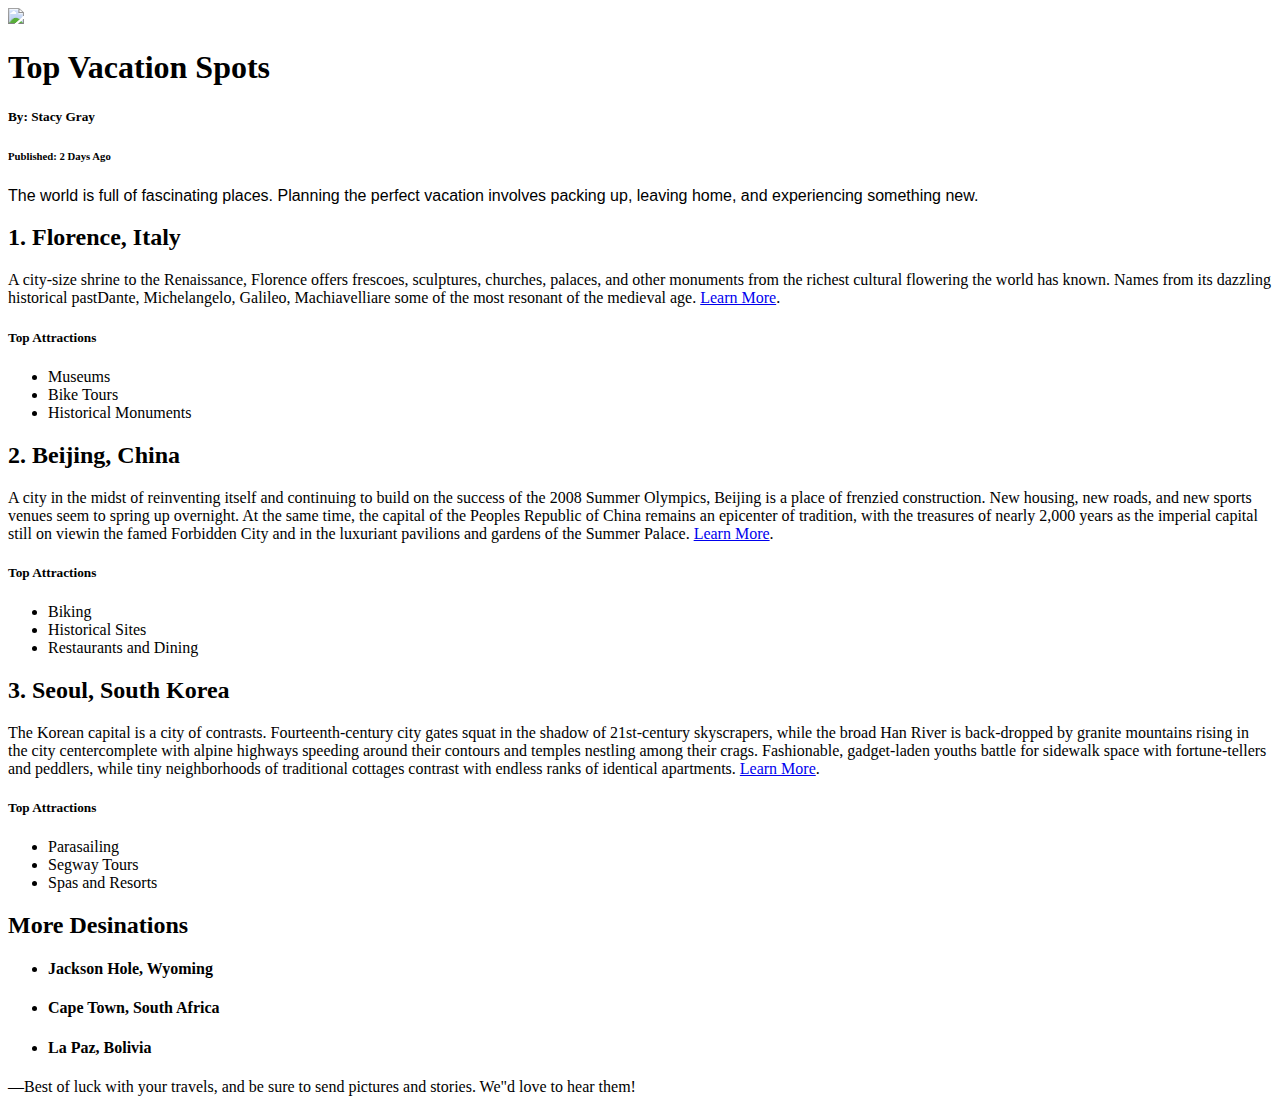
==== 03_css_setup/index.html @ e1d2bf22 "Inline Styles" ====
<!DOCTYPE html>
<html>

<head>
    <title>Vacation World</title>
</head>

<body>
    <img src="https://s3.amazonaws.com/codecademy-content/courses/freelance-1/unit-2/explorer.jpeg" />
    <h1 class="title">Top Vacation Spots</h1>
    <h5>By: Stacy Gray</h5>
    <h6>Published: 2 Days Ago</h6>

    <p style="font-family: Arial;">The world is full of fascinating places. Planning the perfect vacation involves
        packing up, leaving home, and experiencing something new.</p>

    <h2 class="destination">1. Florence, Italy</h2>
    <div class="description">A city-size shrine to the Renaissance, Florence offers frescoes, sculptures, churches,
        palaces, and other monuments from the richest cultural flowering the world has known. Names from its dazzling
        historical pastDante, Michelangelo, Galileo, Machiavelliare some of the most resonant of the medieval age. <a
            href="http://travel.nationalgeographic.com/travel/city-guides/florence-italy/" target="_blank">Learn
            More</a>.
        <h5>Top Attractions</h5>
        <ul>
            <li>Museums</li>
            <li>Bike Tours</li>
            <li>Historical Monuments</li>
        </ul>
    </div>

    <h2 class="destination">2. Beijing, China</h2>
    <div class="description">A city in the midst of reinventing itself and continuing to build on the success of the
        2008 Summer Olympics, Beijing is a place of frenzied construction. New housing, new roads, and new sports venues
        seem to spring up overnight. At the same time, the capital of the Peoples Republic of China remains an epicenter
        of tradition, with the treasures of nearly 2,000 years as the imperial capital still on viewin the famed
        Forbidden City and in the luxuriant pavilions and gardens of the Summer Palace.
        <a href="http://travel.nationalgeographic.com/travel/city-guides/beijing-china/" target="_blank">Learn More</a>.
        <h5>Top Attractions</h5>
        <ul>
            <li>Biking</li>
            <li>Historical Sites</li>
            <li>Restaurants and Dining</li>
        </ul>
    </div>

    <h2 class="destination">3. Seoul, South Korea</h2>
    <div class="description">The Korean capital is a city of contrasts. Fourteenth-century city gates squat in the
        shadow of 21st-century skyscrapers, while the broad Han River is back-dropped by granite mountains rising in the
        city centercomplete with alpine highways speeding around their contours and temples nestling among their crags.
        Fashionable, gadget-laden youths battle for sidewalk space with fortune-tellers and peddlers, while tiny
        neighborhoods of traditional cottages contrast with endless ranks of identical apartments.
        <a href="http://travel.nationalgeographic.com/travel/city-guides/seoul-south-korea/" target="_blank">Learn
            More</a>.
        <h5>Top Attractions</h5>
        <ul>
            <li>Parasailing</li>
            <li>Segway Tours</li>
            <li>Spas and Resorts</li>
        </ul>
    </div>

    <h2> More Desinations </h2>
    <ul>
        <li>
            <h4 class="destination">Jackson Hole, Wyoming</h4>
        </li>
        <li>
            <h4 class="destination">Cape Town, South Africa</h4>
        </li>
        <li>
            <h4 class="destination">La Paz, Bolivia</h4>
        </li>
    </ul>

    <p>&mdash;Best of luck with your travels, and be sure to send pictures and stories. We"d love to hear them!</p>


</body>

</html>
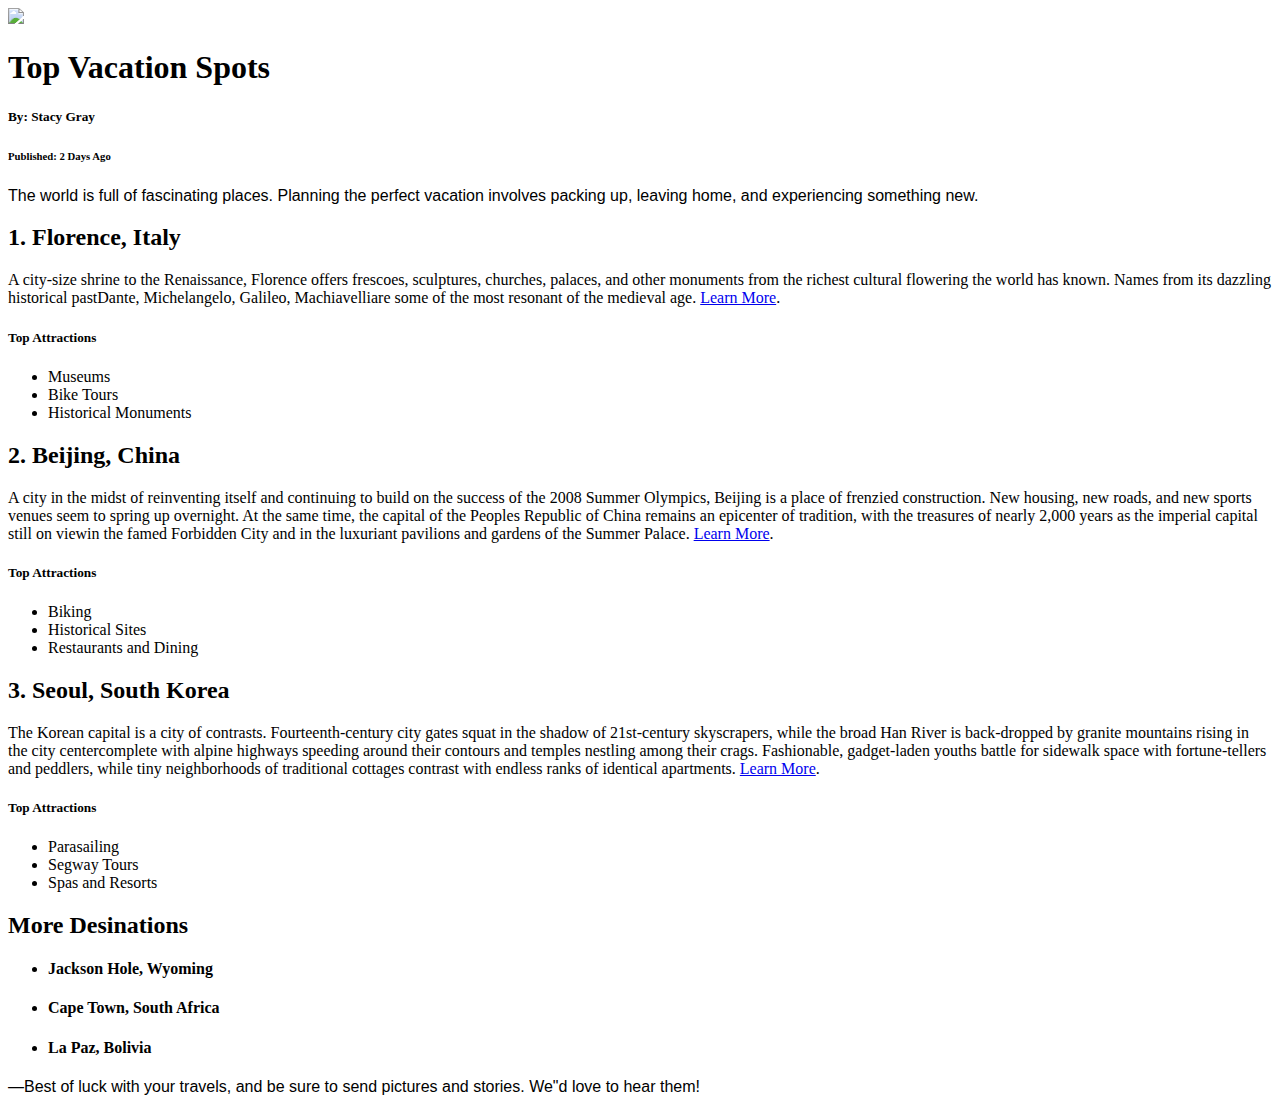
==== commit ab5a321b: "The <style> Tag" ====
--- a/03_css_setup/index.html
+++ b/03_css_setup/index.html
@@ -2,6 +2,11 @@
 <html>
 
 <head>
+    <style>
+        p {
+            font-family: Arial;
+        }
+    </style>
     <title>Vacation World</title>
 </head>
 
@@ -11,7 +16,7 @@
     <h5>By: Stacy Gray</h5>
     <h6>Published: 2 Days Ago</h6>
 
-    <p style="font-family: Arial;">The world is full of fascinating places. Planning the perfect vacation involves
+    <p>The world is full of fascinating places. Planning the perfect vacation involves
         packing up, leaving home, and experiencing something new.</p>
 
     <h2 class="destination">1. Florence, Italy</h2>
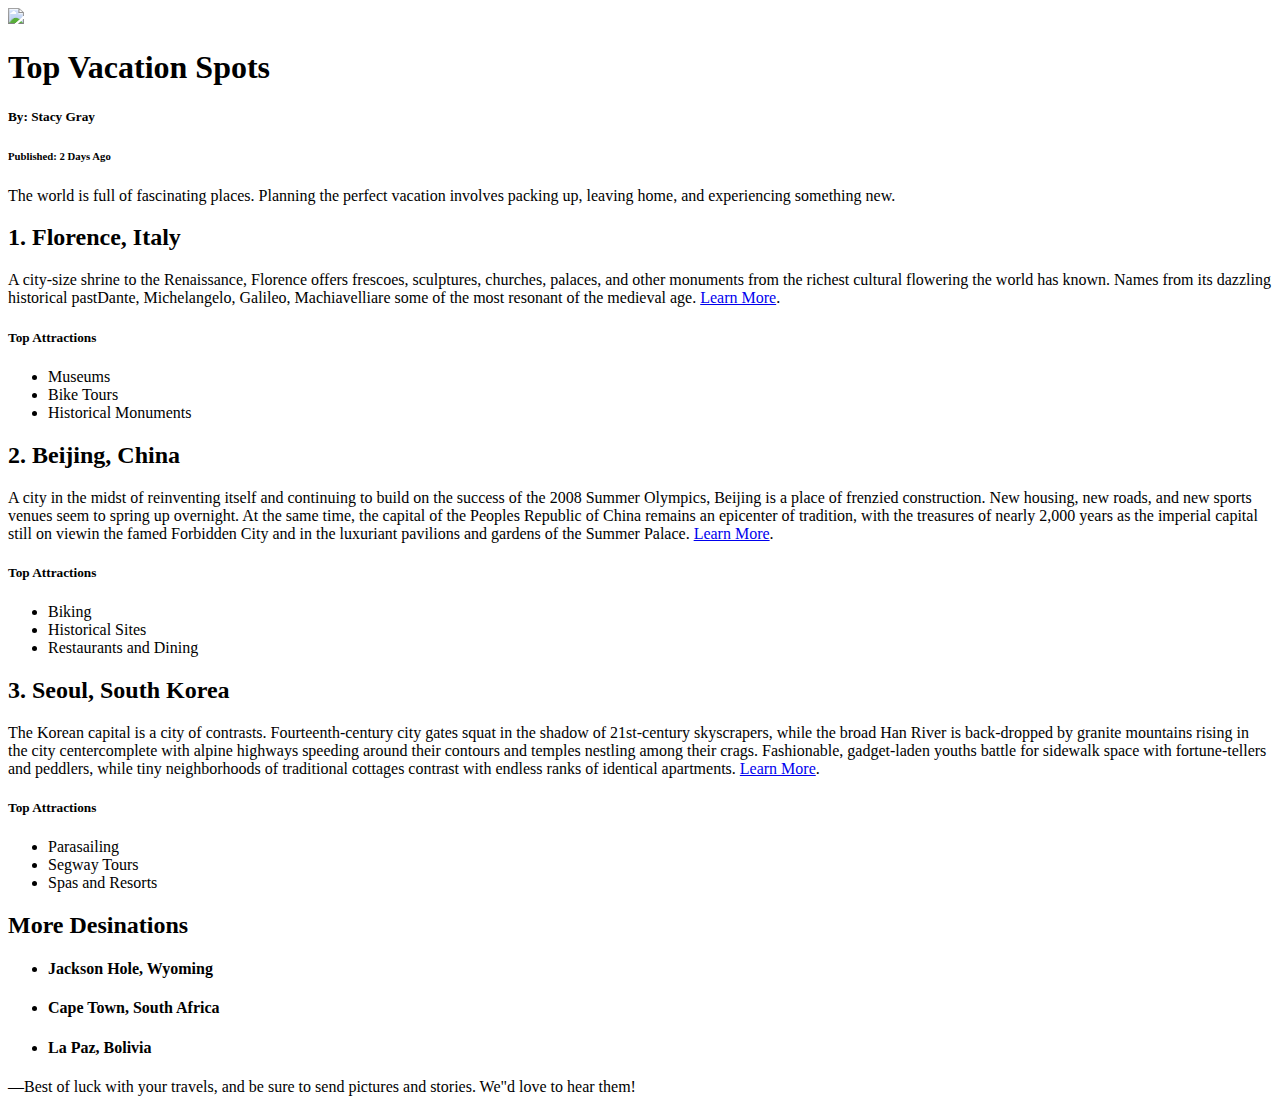
==== commit ff15f85b: "The .css file" ====
--- a/03_css_setup/index.html
+++ b/03_css_setup/index.html
@@ -2,11 +2,6 @@
 <html>
 
 <head>
-    <style>
-        p {
-            font-family: Arial;
-        }
-    </style>
     <title>Vacation World</title>
 </head>
 
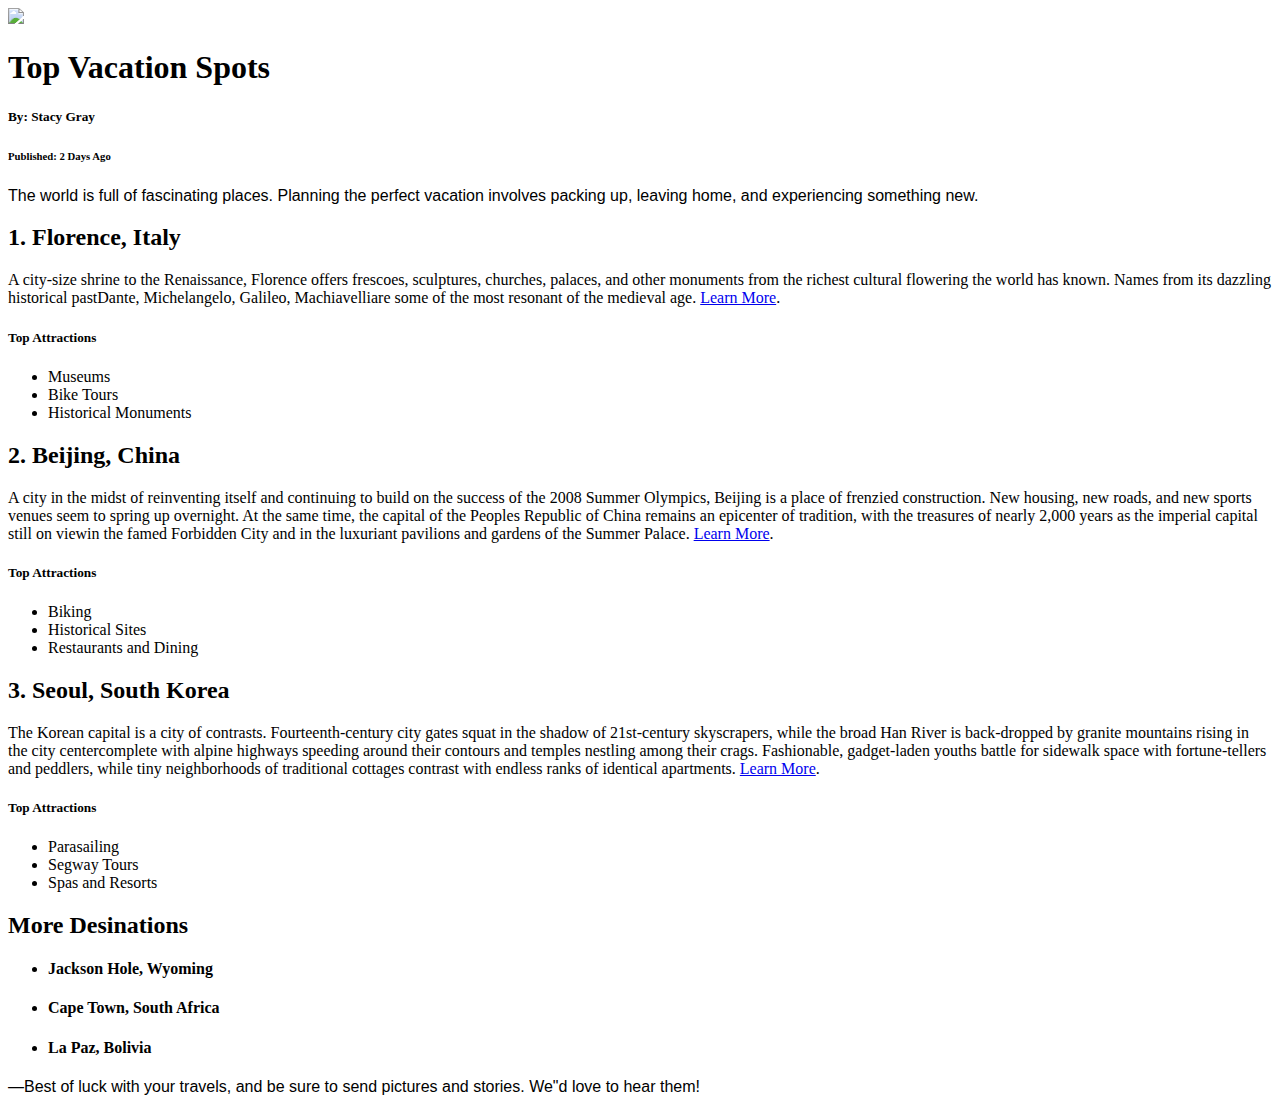
==== commit 2def897b: "Linking the CSS File" ====
--- a/03_css_setup/index.html
+++ b/03_css_setup/index.html
@@ -2,6 +2,7 @@
 <html>
 
 <head>
+    <link href="./style.css" type="text/css" rel="stylesheet">
     <title>Vacation World</title>
 </head>
 
--- a/03_css_setup/style.css
+++ b/03_css_setup/style.css
@@ -0,0 +1,3 @@
+p {
+    font-family: Arial;
+}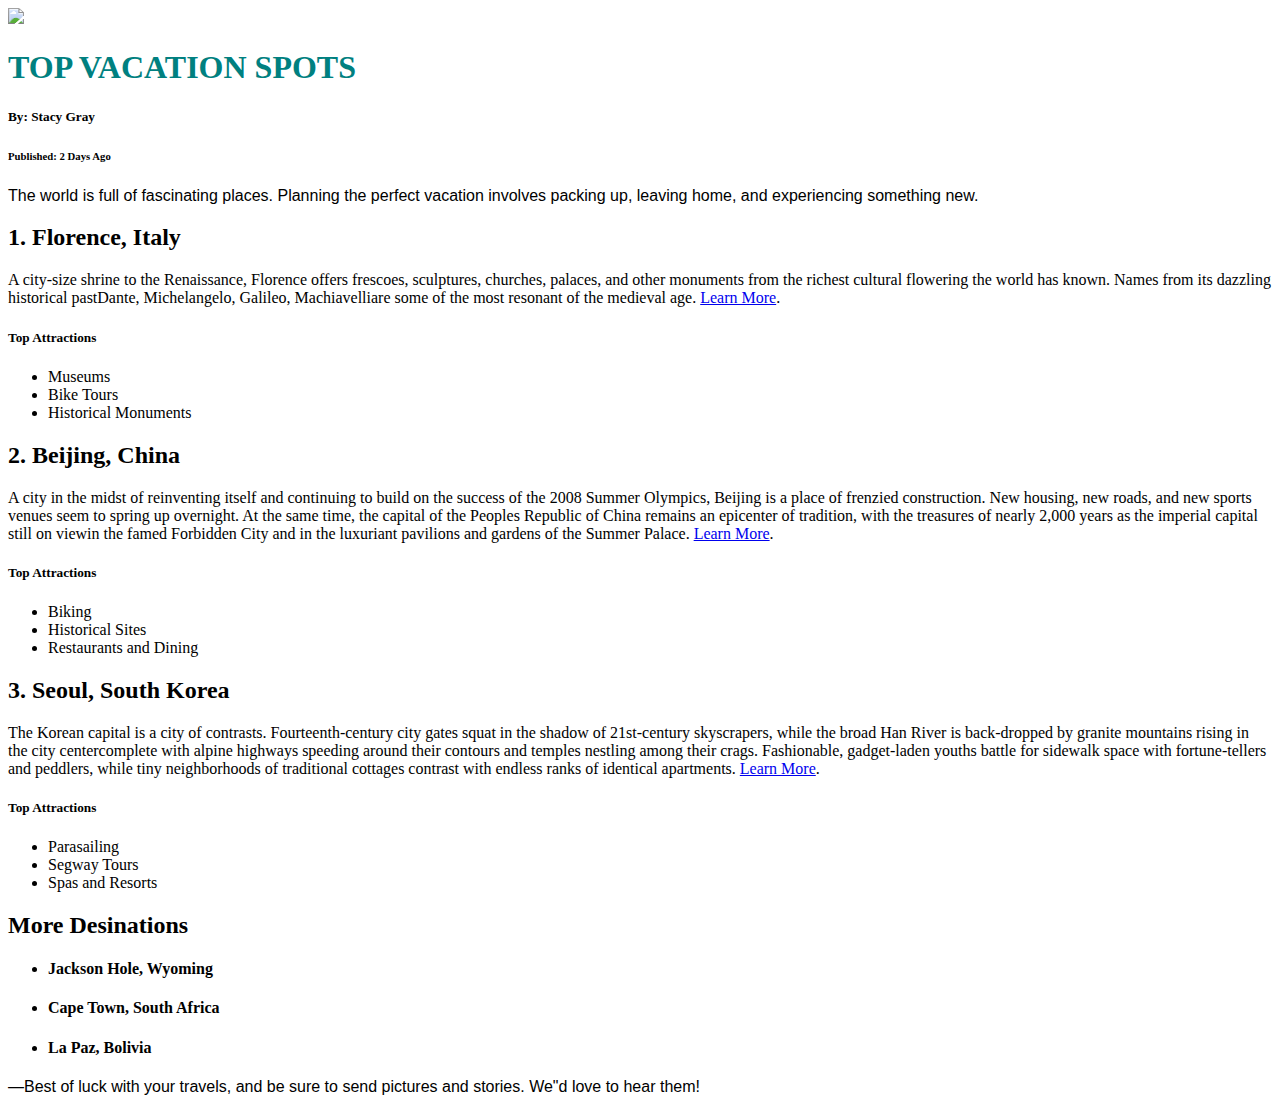
==== commit fe8b07a7: "Multiple Classes" ====
--- a/03_css_setup/index.html
+++ b/03_css_setup/index.html
@@ -8,7 +8,7 @@
 
 <body>
     <img src="https://s3.amazonaws.com/codecademy-content/courses/freelance-1/unit-2/explorer.jpeg" />
-    <h1 class="title">Top Vacation Spots</h1>
+    <h1 class="title uppercase">Top Vacation Spots</h1>
     <h5>By: Stacy Gray</h5>
     <h6>Published: 2 Days Ago</h6>
 
--- a/03_css_setup/style.css
+++ b/03_css_setup/style.css
@@ -1,3 +1,15 @@
 p {
     font-family: Arial;
+}
+
+h1 {
+    color: maroon;
+}
+
+.title {
+    color: teal;
+}
+
+.uppercase {
+    text-transform: uppercase;
 }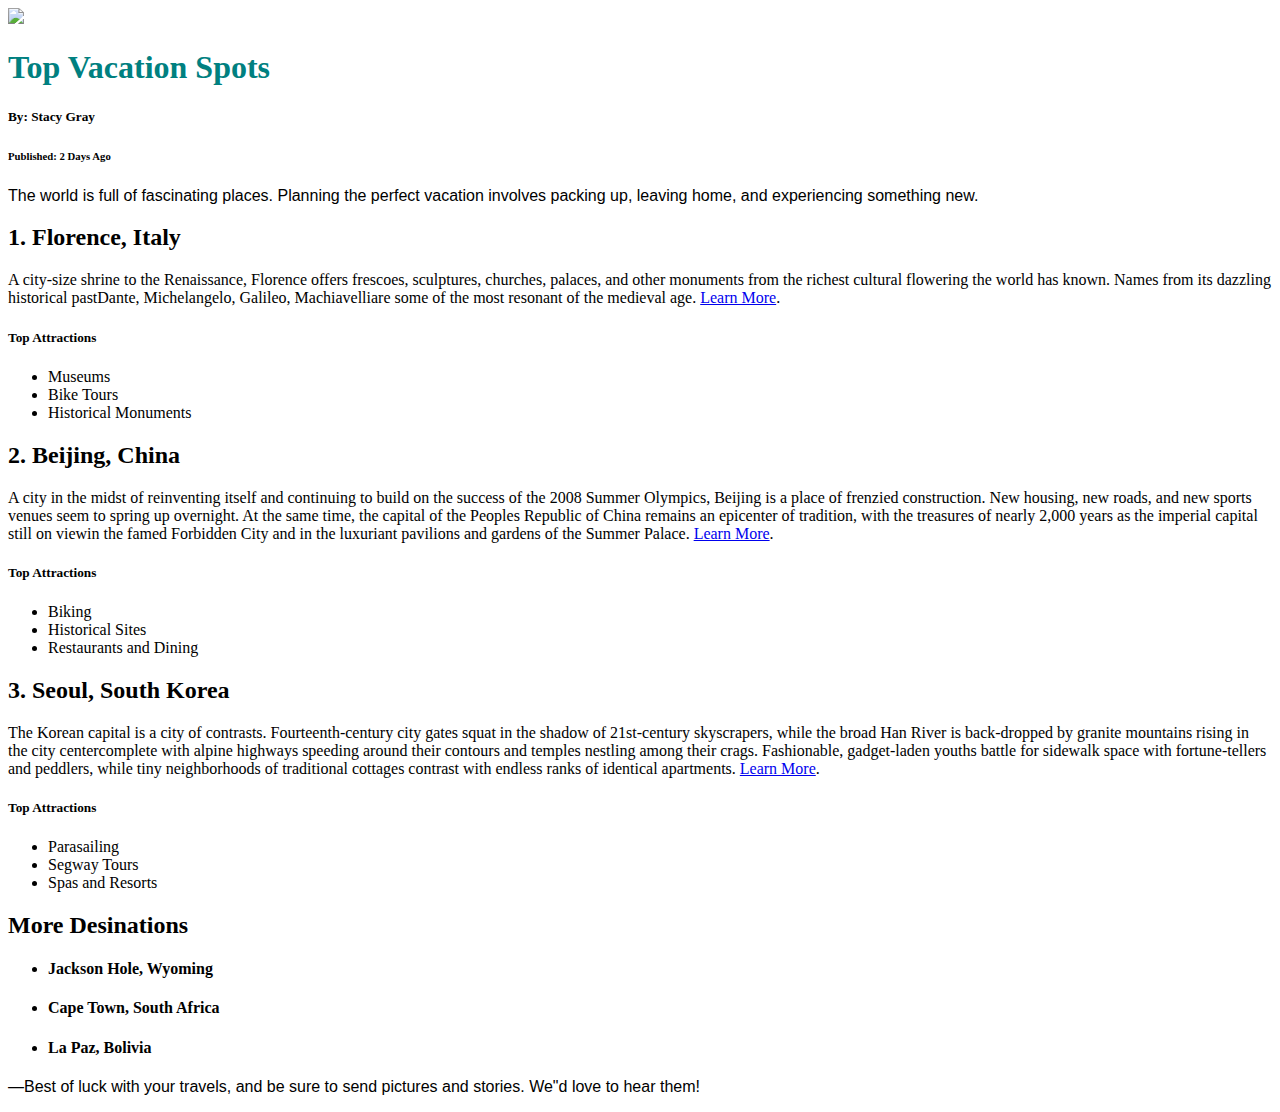
==== commit 0fe905ec: "ID Name" ====
--- a/03_css_setup/index.html
+++ b/03_css_setup/index.html
@@ -8,7 +8,7 @@
 
 <body>
     <img src="https://s3.amazonaws.com/codecademy-content/courses/freelance-1/unit-2/explorer.jpeg" />
-    <h1 class="title uppercase">Top Vacation Spots</h1>
+    <h1 id="article-title" class="title uppercase">Top Vacation Spots</h1>
     <h5>By: Stacy Gray</h5>
     <h6>Published: 2 Days Ago</h6>
 
--- a/03_css_setup/style.css
+++ b/03_css_setup/style.css
@@ -12,4 +12,9 @@
 
 .uppercase {
     text-transform: uppercase;
+}
+
+#article-title {
+    font-family: cursive;
+    text-transform: capitalize;
 }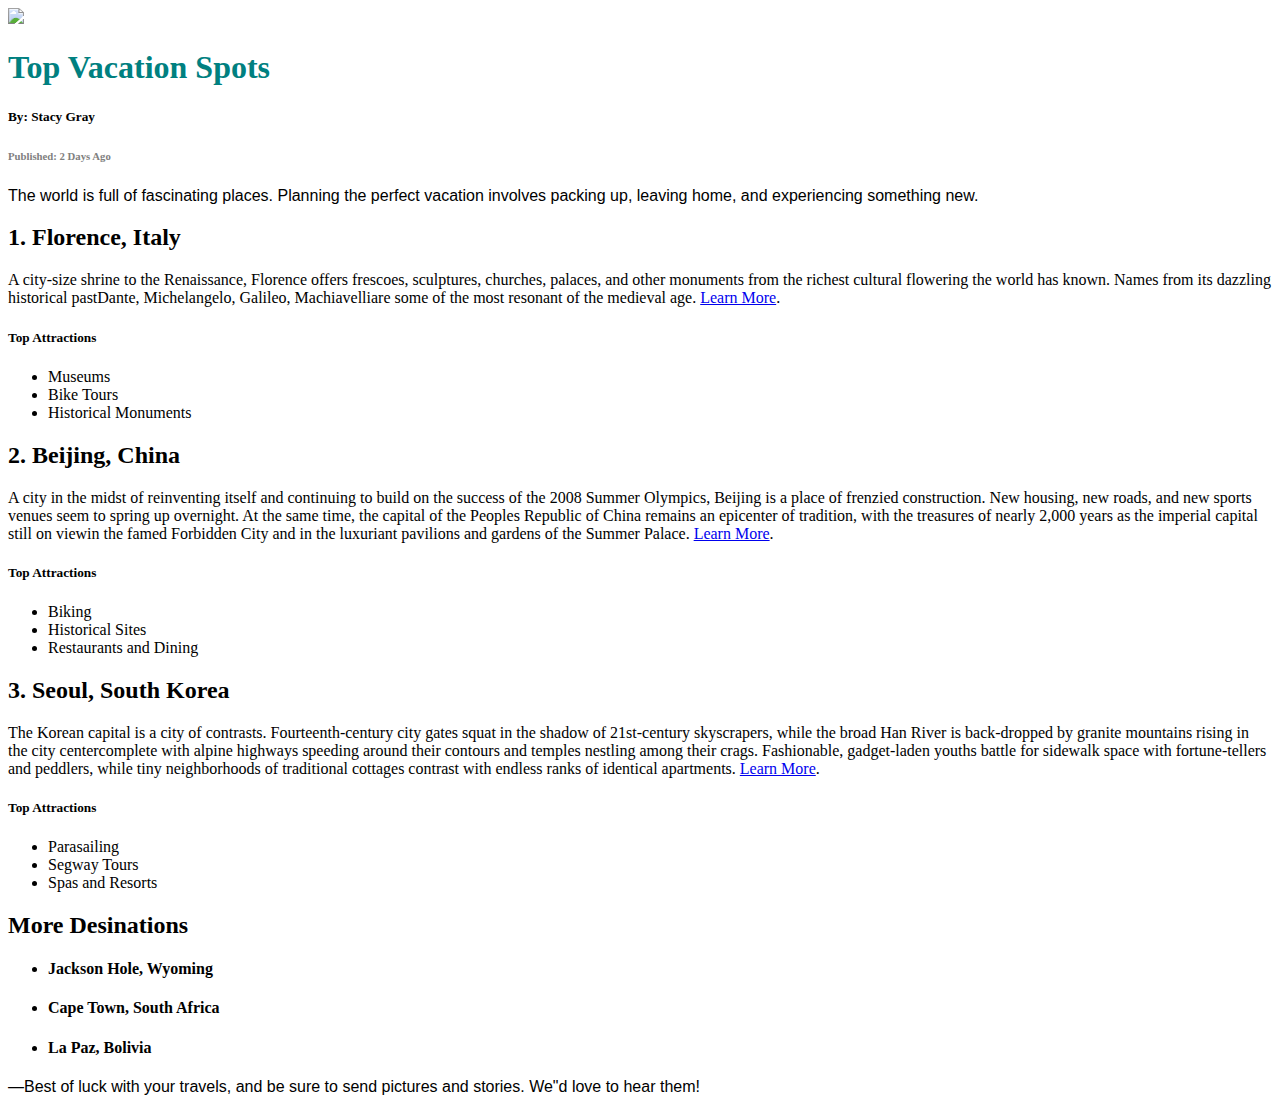
==== commit 9630cd6a: "Classes and IDs" ====
--- a/03_css_setup/index.html
+++ b/03_css_setup/index.html
@@ -10,7 +10,7 @@
     <img src="https://s3.amazonaws.com/codecademy-content/courses/freelance-1/unit-2/explorer.jpeg" />
     <h1 id="article-title" class="title uppercase">Top Vacation Spots</h1>
     <h5>By: Stacy Gray</h5>
-    <h6>Published: 2 Days Ago</h6>
+    <h6 class="publish-time">Published: 2 Days Ago</h6>
 
     <p>The world is full of fascinating places. Planning the perfect vacation involves
         packing up, leaving home, and experiencing something new.</p>
--- a/03_css_setup/style.css
+++ b/03_css_setup/style.css
@@ -17,4 +17,8 @@
 #article-title {
     font-family: cursive;
     text-transform: capitalize;
+}
+
+.publish-time {
+    color: gray;
 }